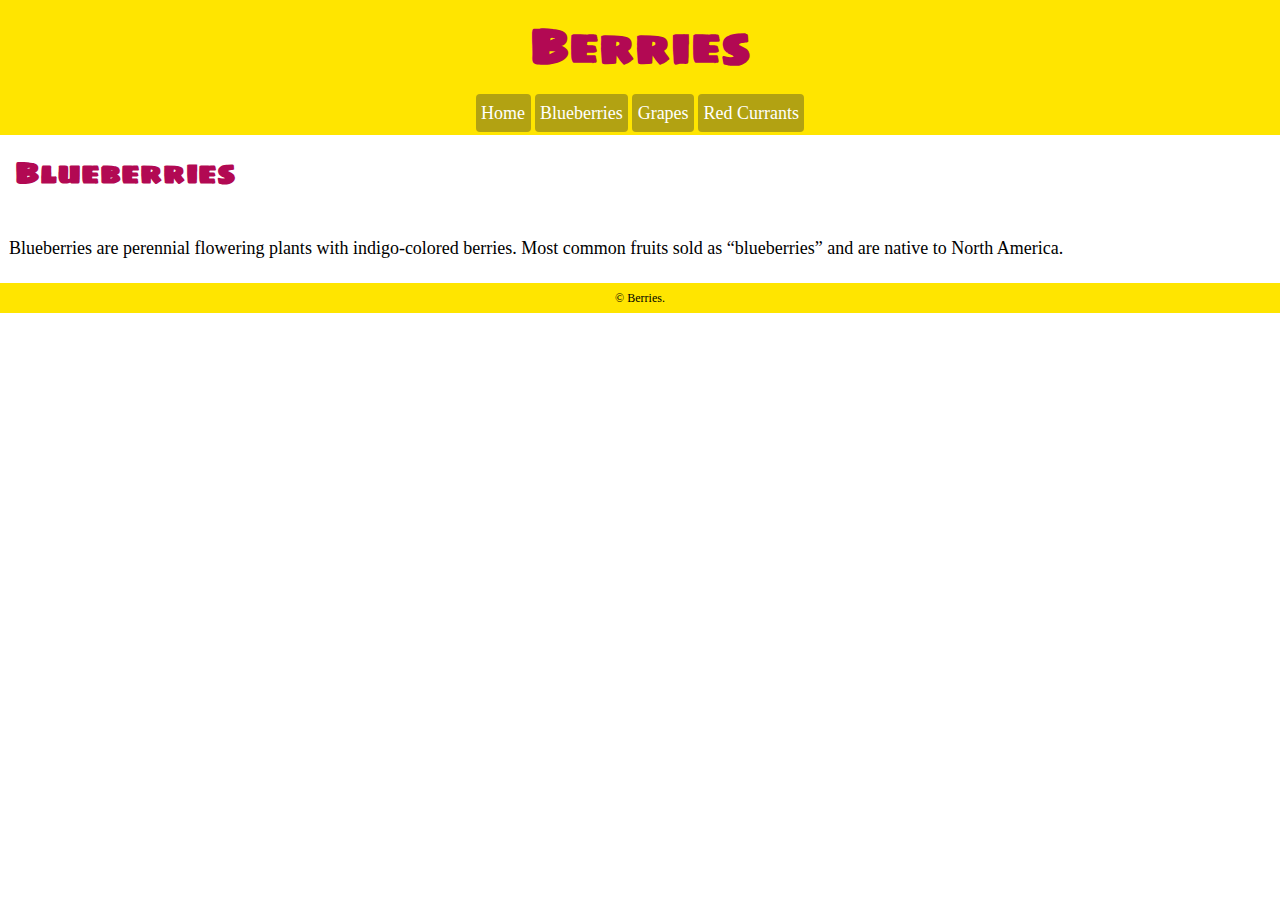
==== blueberries.html @ 164baaa7 "Fix the paragraph tag" ====
<!DOCTYPE HTML>
<html lang="en-ca">
<head>
  <meta charset="UTF-8">
  <title>Berries blueberries.html</title>
  <meta name="viewport" content="width=device-width=, intitial-scale=1">
  <link href="https://fonts.googleapis.com/css?family=Sigmar+One" rel="stylesheet">
  <link href="css/main.css" rel="stylesheet">
</head>
<body>
<section>
  <h1>Berries</h1>
  <nav>
    <ul>
      <li><a href="index.html">Home</a></li>
      <li><a href="blueberries.html">Blueberries</a></li>
      <li><a href="grapes.html">Grapes</a></li>
      <li><a href="red-currants.html">Red Currants</a></li>
    </ul>
  </nav>
</section>
  <h2>Blueberries</h2>
  <img src="images/blueberries.jpg" alt="">
  <p class="para">Blueberries are perennial flowering plants with indigo-colored berries. Most common fruits sold as “blueberries” and are native to North America.</p>
<section>
  <p class="bottom">© Berries.</p>
</section>
</body>
</html>
---- css/main.css ----
html {
  box-sizing: border-box;
  background-color: #fff;
  line-height: 1.5;
  margin: 0
}

*, *::before, *::after {
  box-sizing: inherit;
}

body {
  margin: 0;
}

section {
  background-color: #ffe500;
  text-align: center;
}

h1 {
  font-family: 'Sigmar One', cursive;
  color: #b20953;
  font-size: 3rem;
  margin: 0;
  padding: .2em;
}

nav {
  font-family: Georgia, serif;
  margin: 0;
  padding: .2em;
}

nav li {
  display: inline-block;
  background-color: #b2a212;
  border-radius: 4px;
  padding: .3em;
}

nav li:hover {
  background-color: #cc1465;
  border-radius: 4px;
  padding: .3em;
}

ul {
  margin: 0;
  padding: 0;
}

li {
  color: #fff;
  font-size: 1.125rem;
}

a {
  color: #fff;
  text-decoration: none;
}

h2 {
  font-family: 'Sigmar One', cursive;
  color: #b20953;
  font-size: 1.875rem;
  padding: .5em;
  margin: 0;
}

img {
  display: block;
  width: 100%;
  padding: .5em;
}

.para {
  padding: .5em;
  font-size: 1.125rem;
  margin: 0;
}

.bottom {
  background-color: #ffe500;
  font-size: .75rem;
  text-align: center;
  padding: .5em;
}
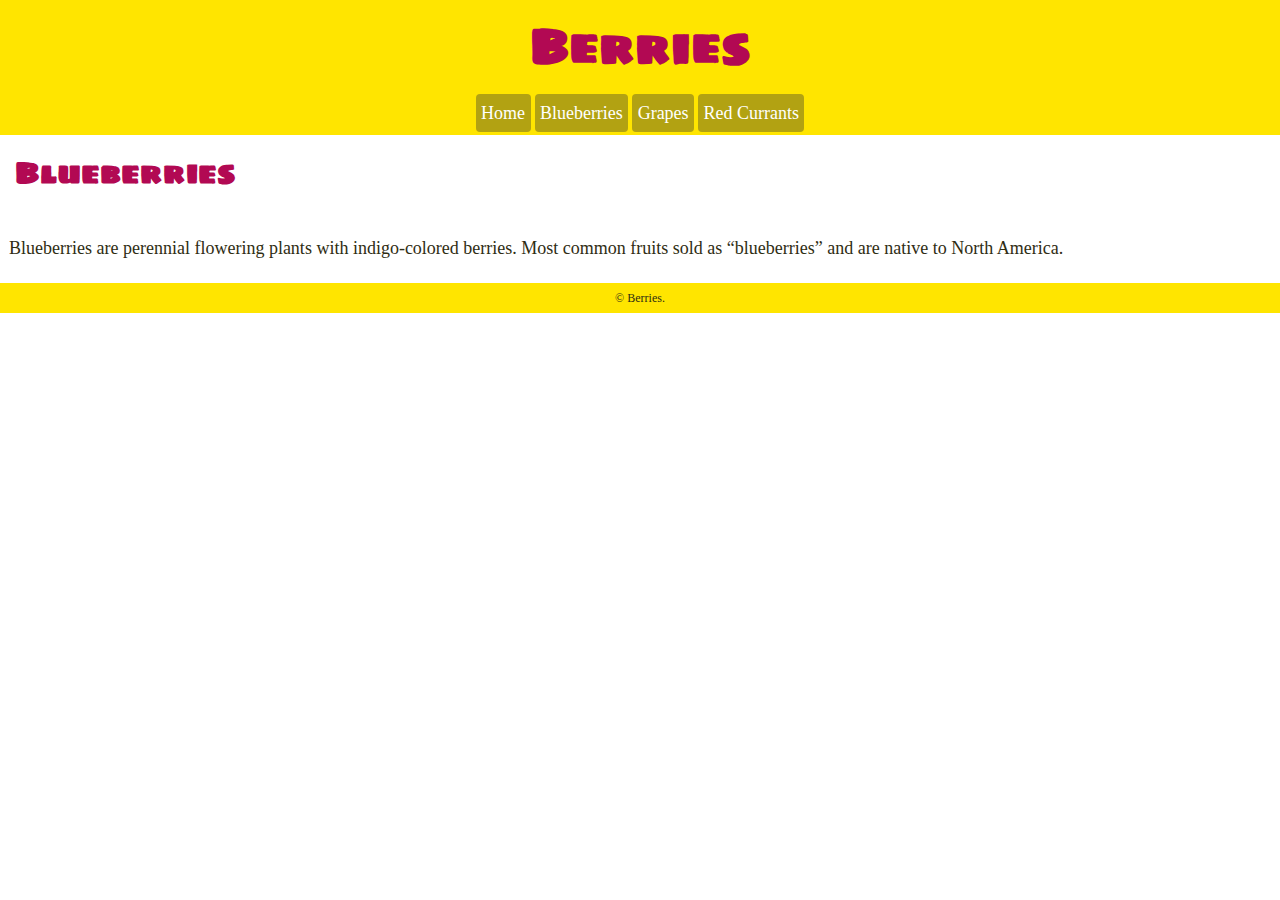
==== commit 73292f04: "Change all the things" ====
--- a/blueberries.html
+++ b/blueberries.html
@@ -8,22 +8,24 @@
   <link href="css/main.css" rel="stylesheet">
 </head>
 <body>
-<section>
-  <h1>Berries</h1>
-  <nav>
-    <ul>
-      <li><a href="index.html">Home</a></li>
-      <li><a href="blueberries.html">Blueberries</a></li>
-      <li><a href="grapes.html">Grapes</a></li>
-      <li><a href="red-currants.html">Red Currants</a></li>
-    </ul>
-  </nav>
-</section>
-  <h2>Blueberries</h2>
-  <img src="images/blueberries.jpg" alt="">
-  <p class="para">Blueberries are perennial flowering plants with indigo-colored berries. Most common fruits sold as “blueberries” and are native to North America.</p>
-<section>
-  <p class="bottom">© Berries.</p>
-</section>
+  <header>
+    <h1>Berries</h1>
+    <nav>
+      <ul>
+        <li><a href="index.html">Home</a></li>
+        <li><a href="blueberries.html">Blueberries</a></li>
+        <li><a href="grapes.html">Grapes</a></li>
+        <li><a href="red-currants.html">Red Currants</a></li>
+      </ul>
+    </nav>
+  </header>
+  <main>
+    <h2>Blueberries</h2>
+    <img src="images/blueberries.jpg" alt="">
+    <p class="para">Blueberries are perennial flowering plants with indigo-colored berries. Most common fruits sold as “blueberries” and are native to North America.</p>
+  </main>
+  <section>
+    <p class="bottom">© Berries.</p>
+  </section>
 </body>
 </html>
--- a/css/main.css
+++ b/css/main.css
@@ -2,7 +2,7 @@
   box-sizing: border-box;
   background-color: #fff;
   line-height: 1.5;
-  margin: 0
+  margin: 0;
 }
 
 *, *::before, *::after {
@@ -13,13 +13,13 @@
   margin: 0;
 }
 
-section {
+header, section {
   background-color: #ffe500;
   text-align: center;
 }
 
 h1 {
-  font-family: 'Sigmar One', cursive;
+  font-family: "Sigmar One", cursive;
   color: #b20953;
   font-size: 3rem;
   margin: 0;
@@ -61,7 +61,7 @@
 }
 
 h2 {
-  font-family: 'Sigmar One', cursive;
+  font-family: "Sigmar One", cursive;
   color: #b20953;
   font-size: 1.875rem;
   padding: .5em;
@@ -72,6 +72,10 @@
   display: block;
   width: 100%;
   padding: .5em;
+}
+
+p {
+  color: #2f2d13;
 }
 
 .para {
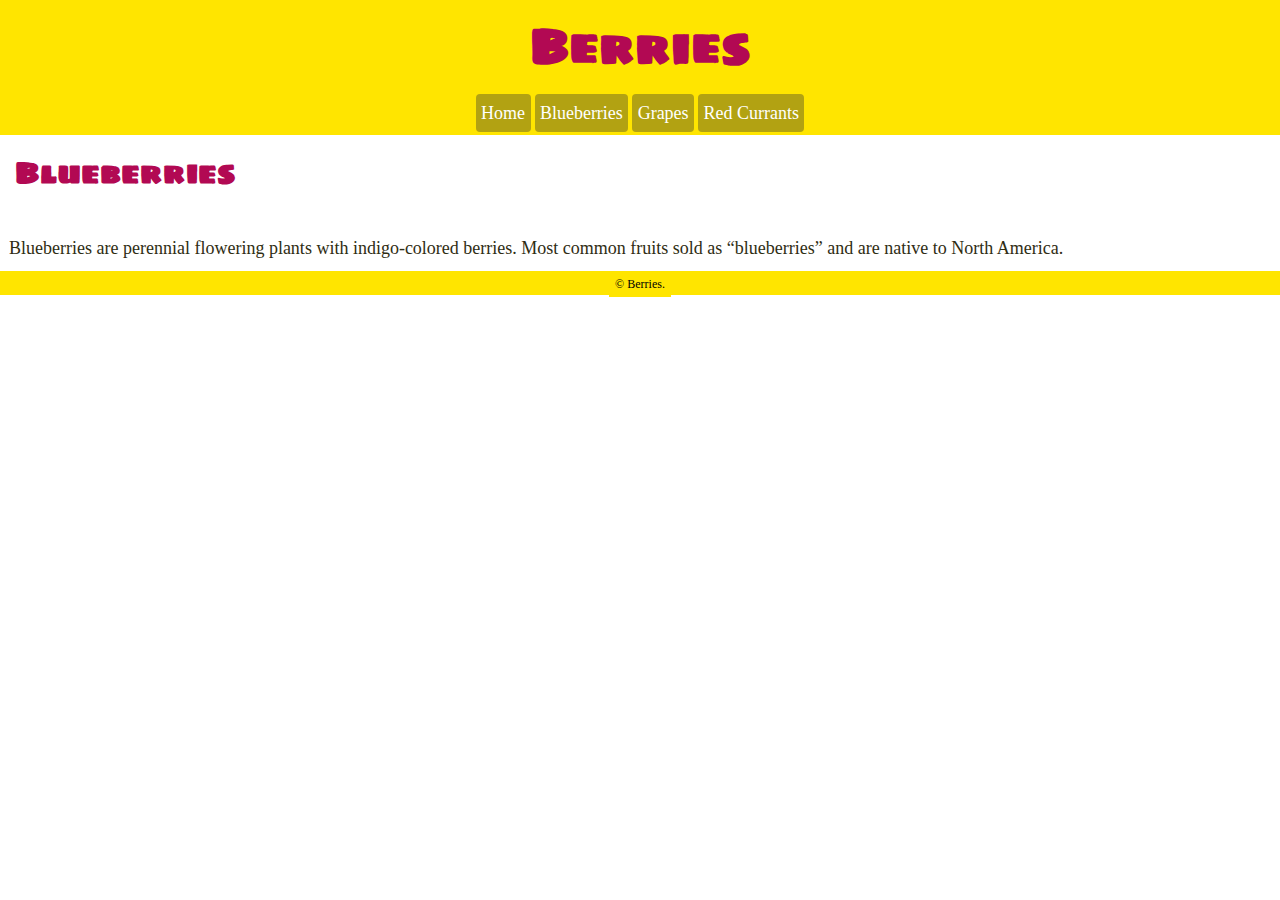
==== commit 57d797d3: "Change the paragraph tag" ====
--- a/blueberries.html
+++ b/blueberries.html
@@ -24,8 +24,8 @@
     <img src="images/blueberries.jpg" alt="">
     <p class="para">Blueberries are perennial flowering plants with indigo-colored berries. Most common fruits sold as “blueberries” and are native to North America.</p>
   </main>
-  <section>
-    <p class="bottom">© Berries.</p>
-  </section>
+  <footer>
+    <small class="bottom">© Berries.</small>
+  </footer>
 </body>
 </html>
--- a/css/main.css
+++ b/css/main.css
@@ -13,7 +13,7 @@
   margin: 0;
 }
 
-header, section {
+header, footer {
   background-color: #ffe500;
   text-align: center;
 }
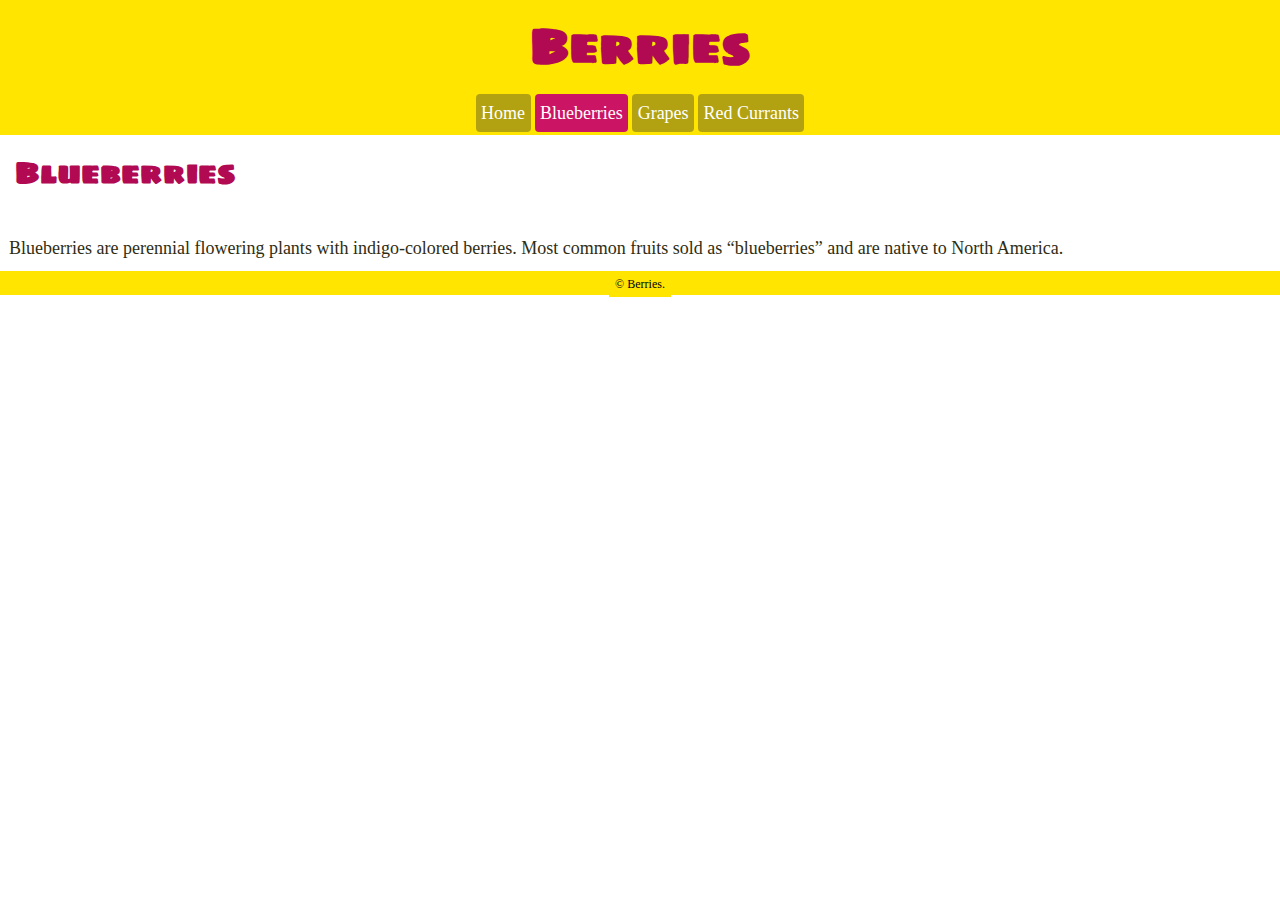
==== commit 133727c2: "Fix highlight of page" ====
--- a/blueberries.html
+++ b/blueberries.html
@@ -13,7 +13,7 @@
     <nav>
       <ul>
         <li><a href="index.html">Home</a></li>
-        <li><a href="blueberries.html">Blueberries</a></li>
+        <li class="current"><a href="blueberries.html">Blueberries</a></li>
         <li><a href="grapes.html">Grapes</a></li>
         <li><a href="red-currants.html">Red Currants</a></li>
       </ul>
--- a/css/main.css
+++ b/css/main.css
@@ -37,12 +37,21 @@
   background-color: #b2a212;
   border-radius: 4px;
   padding: .3em;
+  padding-left:
 }
 
 nav li:hover {
   background-color: #cc1465;
   border-radius: 4px;
   padding: .3em;
+}
+
+a:hover {
+  background-color: #cc1465;
+}
+
+.current {
+  background-color: #cc1465;
 }
 
 ul {
